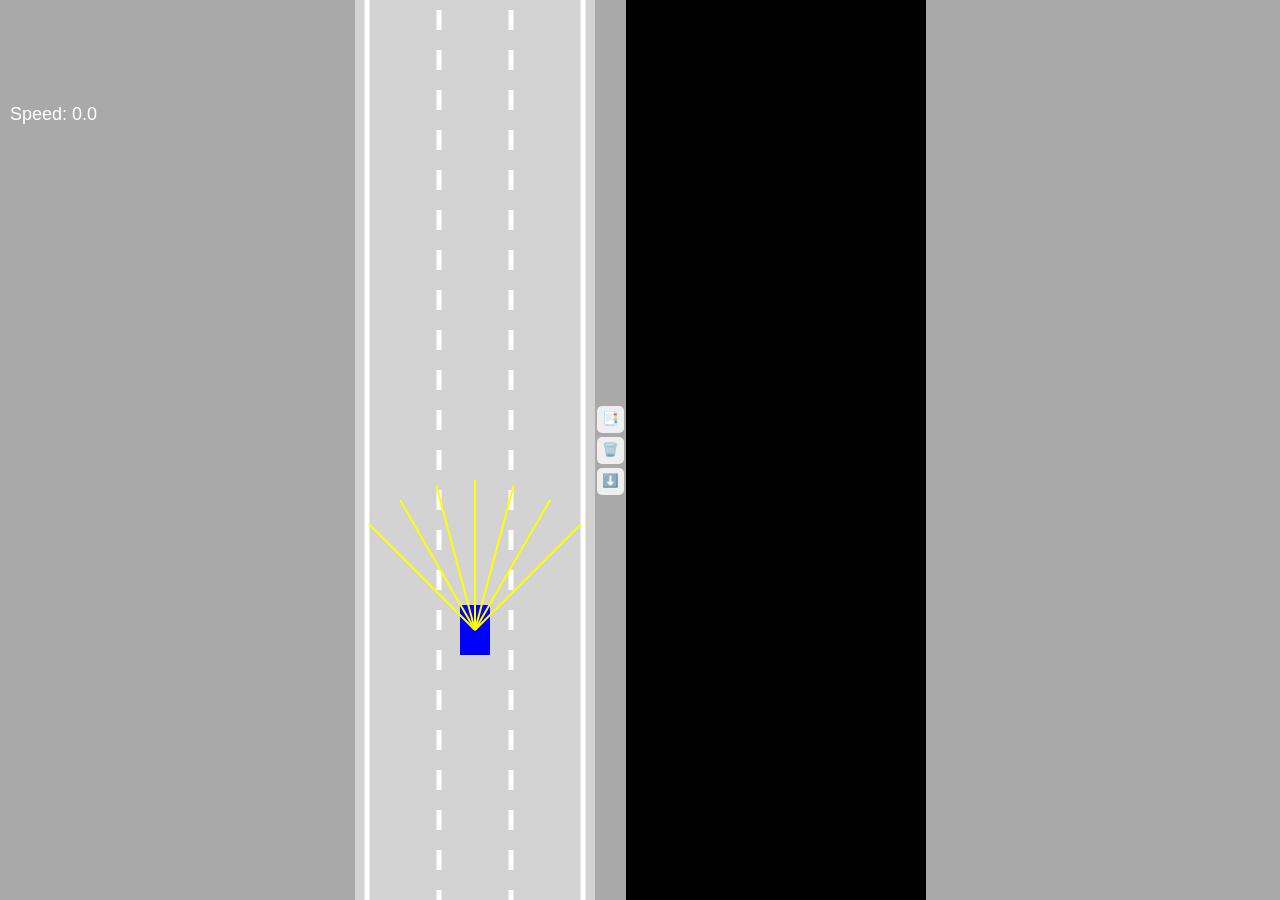
==== test/index.html @ 26843868 "fix random taffic" ====
<!DOCTYPE html>
<html lang="en">
<head>
    <meta charset="UTF-8">
    <meta name="viewport" content="width=device-width, initial-scale=1.0">
    <title>test</title>
    <link rel="stylesheet" href="../style.css">
</head>
<body>
    <div id="scoreboard"></div>
    
    <canvas id="carCanvas"></canvas>
    
    <div id="vecrricalbutons">
        <button onclick="save()">📑</button>
        <button onclick="discard()">🗑️</button>
        <button onclick="downloadBrain(bestcar.brain)">⬇️</button>
    </div>
    
    <canvas id="networkCanvas"></canvas>
    
    <script src="../config/config.js"></script>
    <script src="../src/core/utils.js"></script>
    <script src="../src/core/controls.js"></script>
    <script src="../src/core/sensor.js"></script>
    <script src="../src/core/road.js"></script>
    <script src="../src/core/car.js"></script>
    <script src="../src/ai/network.js"></script>
    <script src="../src/ai/fitness.js"></script>
    <script src="../src/ai/modelManager.js"></script>
    <script src="../src/traffic/trafficLoader.js"></script>
    <script src="../src/ui/visualizer.js"></script>
    <script src="../src/ui/settings.js"></script>
    <script src="../src/ui/modelManagerUI.js"></script>
    <script src="main.js"></script>
</body>
</html>
---- style.css ----
body{
    margin: 0;
    background: darkgray;
    overflow: hidden;
    display: flex;
    justify-content: center;
    align-items: center;
}

#vecrricalbutons{
    display: flex;
    flex-direction: column;
}

button{
    border: none;
    border-radius: 5px;
    padding: 5px 5px 7px 5px;
    margin: 2px;
    cursor: pointer;
}
button:hover{
    background: blue;
}

#carCanvas{
    background-color: lightgray;
}
#networkCanvas{
    background-color: black;
}

#scoreboard {
    position: fixed;
    left: 10px;
    top: 100px;
    color: white;
    font-family: Arial;
    font-size: 18px;
    line-height: 1.6;
    z-index: 10;
}

#settingsBtn {
    position: fixed;
    top: 10px;
    right: 10px;
    z-index: 200;
    font-size: 22px;
    background: rgba(0,0,0,0.75);
    color: white;
    border: none;
    border-radius: 8px;
    padding: 8px 12px;
    cursor: pointer;
}
#settingsBtn:hover {
    background: blue;
}

#settingsOverlay {
    position: fixed;
    top: 0;
    left: 0;
    width: 100vw;
    height: 100vh;
    background: rgba(0,0,0,0.5);
    z-index: 300;
    display: flex;
    justify-content: center;
    align-items: center;
}

#settingsPanel {
    background: white;
    border-radius: 10px;
    padding: 20px 24px;
    font-family: Arial;
    min-width: 260px;
    box-shadow: 0 4px 20px rgba(0,0,0,0.4);
}
#settingsPanel h3 {
    margin: 0 0 12px 0;
}

.settingsRow {
    display: flex;
    justify-content: space-between;
    align-items: center;
    gap: 16px;
    margin: 8px 0;
}
.settingsRow label {
    font-size: 14px;
}
.settingsRow input[type="number"] {
    width: 80px;
    padding: 4px;
}

.settingsBtns {
    margin-top: 16px;
    display: flex;
    gap: 8px;
    justify-content: flex-end;
}

#modelManagerBtn {
    position: fixed;
    bottom: 10px;
    right: 10px;
    z-index: 200;
    font-size: 22px;
    background: rgba(0,0,0,0.75);
    color: white;
    border: none;
    border-radius: 8px;
    padding: 8px 12px;
    cursor: pointer;
}
#modelManagerBtn:hover {
    background: blue;
}

#modelManagerOverlay {
    position: fixed;
    top: 0;
    left: 0;
    width: 100vw;
    height: 100vh;
    background: rgba(0,0,0,0.5);
    z-index: 400;
    display: flex;
    justify-content: center;
    align-items: center;
}

#modelManagerPanel {
    background: white;
    border-radius: 10px;
    padding: 20px 24px;
    font-family: Arial;
    min-width: 380px;
    max-width: 90vw;
    box-shadow: 0 4px 20px rgba(0,0,0,0.4);
}
#modelManagerPanel h3 {
    margin: 0 0 12px 0;
}

.mm-saveRow {
    display: flex;
    gap: 8px;
    margin-bottom: 10px;
}
.mm-saveRow input[type="text"] {
    flex: 1;
    padding: 6px;
    border: 1px solid #ccc;
    border-radius: 4px;
}

#mmImportLabel {
    display: inline-block;
    margin-bottom: 14px;
    font-size: 14px;
    cursor: pointer;
    background: #eee;
    padding: 5px 10px;
    border-radius: 5px;
}
#mmImportLabel:hover {
    background: blue;
    color: white;
}

.mmListTitle {
    font-weight: bold;
    margin-bottom: 8px;
    font-size: 15px;
}

#mmModelList {
    max-height: 320px;
    overflow-y: auto;
    border: 1px solid #ddd;
    border-radius: 6px;
    padding: 6px;
}

.mmEmpty {
    color: #999;
    padding: 16px;
    text-align: center;
    font-size: 14px;
}

.mmRow {
    display: flex;
    align-items: center;
    gap: 6px;
    padding: 8px;
    border-bottom: 1px solid #eee;
}
.mmRow:last-child {
    border-bottom: none;
}

.mmInfo {
    flex: 1;
    min-width: 0;
}
.mmName {
    font-weight: bold;
    font-size: 14px;
    white-space: nowrap;
    overflow: hidden;
    text-overflow: ellipsis;
}
.mmMeta {
    font-size: 12px;
    color: #666;
}

.mmRow button {
    font-size: 12px;
    padding: 4px 8px;
    white-space: nowrap;
}
.mmRow .mmLoadBtn {
    background: #4CAF50;
    color: white;
}
.mmRow .mmExportBtn {
    background: #eee;
}
.mmRow .mmDeleteBtn {
    background: #f44336;
    color: white;
}
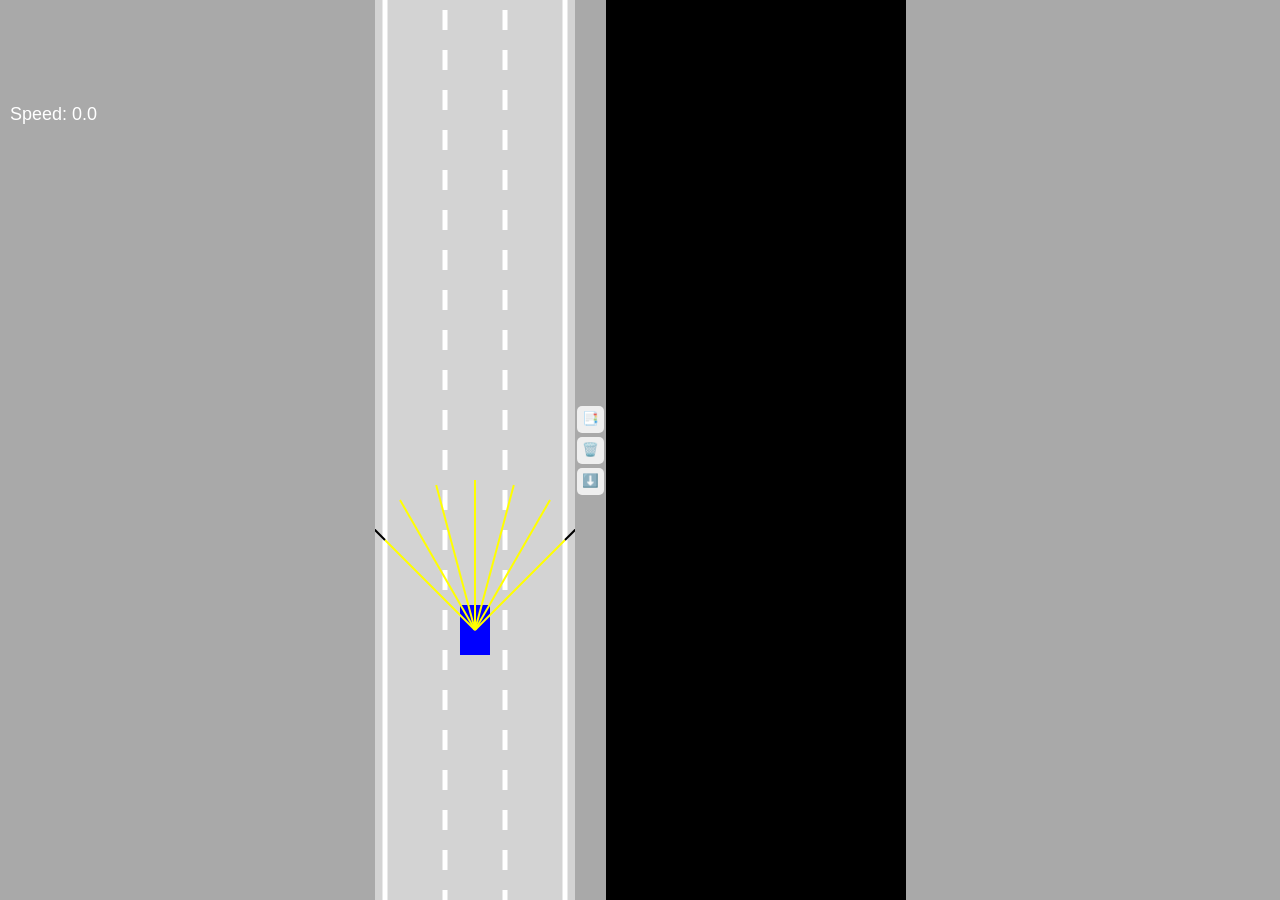
==== commit aaf4fee7: "implement netwrok chnages" ====
--- a/test/index.html
+++ b/test/index.html
@@ -26,6 +26,7 @@
     <script src="../src/core/road.js"></script>
     <script src="../src/core/car.js"></script>
     <script src="../src/ai/network.js"></script>
+    <script src="../src/ai/evolution.js"></script>
     <script src="../src/ai/fitness.js"></script>
     <script src="../src/ai/modelManager.js"></script>
     <script src="../src/traffic/trafficLoader.js"></script>
